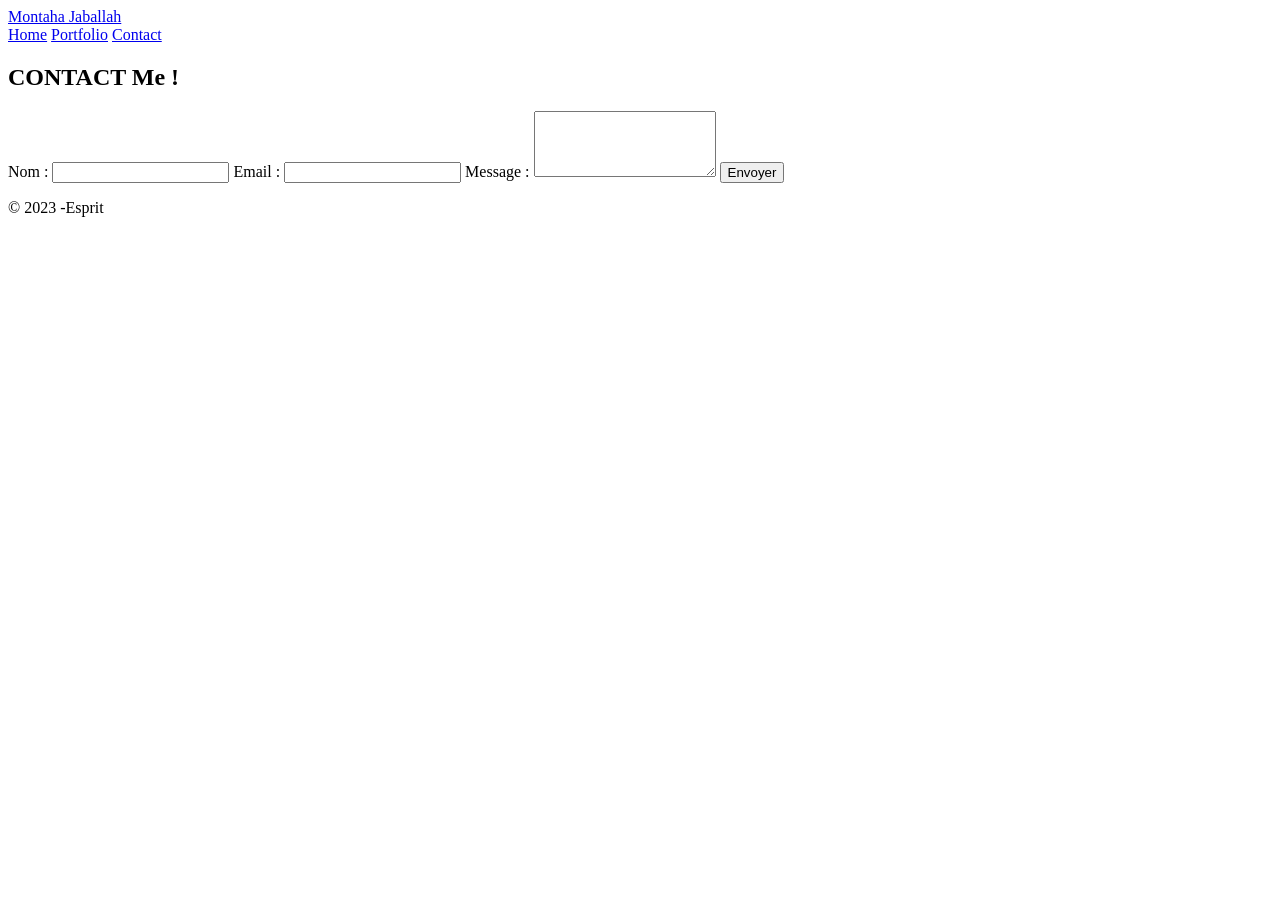
==== contact.html @ d11ead5f "pushon" ====
<!DOCTYPE html>
<html lang="en">

<head>
    <meta charset="UTF-8">
    <meta http-equiv="X-UA-Comatible" content="IE=edge">
    <meta name="viewport" content="width=device-width, initial-scale=1.0">
    <title>Montaha's cv</title>
</head>

<body>

    <header class="header">
        <a href="#" class="logo">Montaha Jaballah</a>

        <nav class="navigation__container">
            <a href="index.html" class="active">Home</a>
			<a href="portfolio.html">Portfolio</a>
			<a href="contact.html">Contact</a>
        </nav>
    </header> 



<section id="contact.html" class="contact">

    <h2>CONTACT Me !</h2>
        <form action="traitement_formulaire.php" method="post">
            <label for="nom">Nom :</label>
            <input type="text" id="nom" name="nom" required>
    
            <label for="email">Email :</label>
            <input type="email" id="email" name="email" required>
    
            <label for="message">Message :</label>
            <textarea id="message" name="message" rows="4" required></textarea>
    
            <input type="submit" value="Envoyer">
        </form>
    </section>
    </main>
    <!-- SECTION: Footer -->
    <footer class="footer">
        <div class="footer__wrapper wrapper--large">
            <p class="footer__copyright no-margin">&copy; 2023 -Esprit</p>
            
        </div>
    </footer>
    <!-- END SECTION: Footer -->
    

</body>

</html>
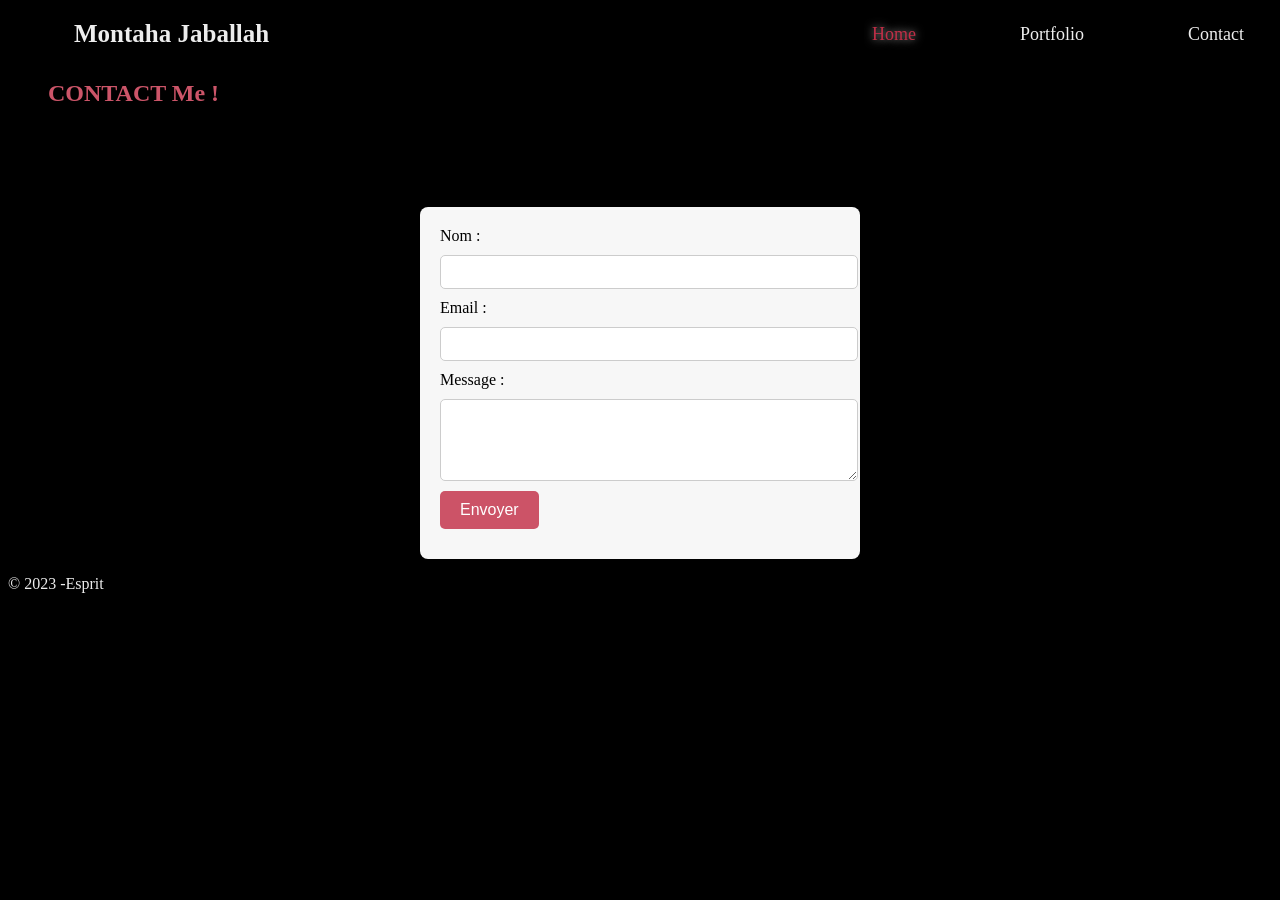
==== commit b513da05: "myportfolio" ====
--- a/contact.html
+++ b/contact.html
@@ -6,6 +6,8 @@
     <meta http-equiv="X-UA-Comatible" content="IE=edge">
     <meta name="viewport" content="width=device-width, initial-scale=1.0">
     <title>Montaha's cv</title>
+    <link rel="stylesheet" href="Montaha'sPorfolio.css">
+    <link href='https://unpkg.com/boxicons@2.1.4/css/boxicons.min.css' rel='stylesheet'>
 </head>
 
 <body>
@@ -39,15 +41,15 @@
         </form>
     </section>
     </main>
-    <!-- SECTION: Footer -->
-    <footer class="footer">
-        <div class="footer__wrapper wrapper--large">
-            <p class="footer__copyright no-margin">&copy; 2023 -Esprit</p>
-            
-        </div>
-    </footer>
-    <!-- END SECTION: Footer -->
     
+ <!-- SECTION: Footer -->
+ <footer class="footer">
+    <div class="footer__wrapper wrapper--large">
+        <p class="footer__copyright no-margin">&copy; 2023 -Esprit</p>
+        
+    </div>
+</footer>
+<!-- END SECTION: Footer -->
 
 </body>
 
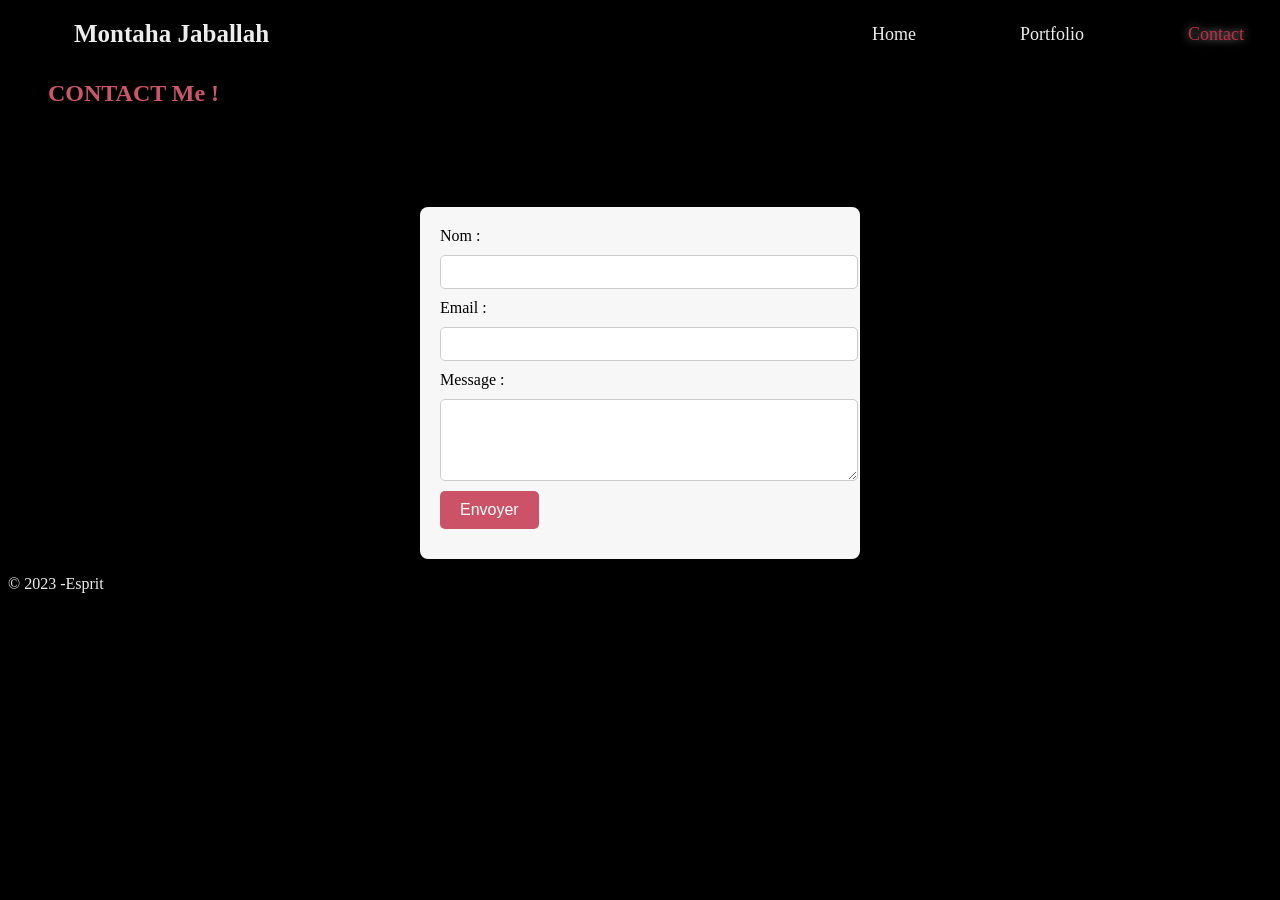
==== commit d9a127b3: "css" ====
--- a/contact.html
+++ b/contact.html
@@ -16,9 +16,9 @@
         <a href="#" class="logo">Montaha Jaballah</a>
 
         <nav class="navigation__container">
-            <a href="index.html" class="active">Home</a>
+            <a href="index.html">Home</a>
 			<a href="portfolio.html">Portfolio</a>
-			<a href="contact.html">Contact</a>
+			<a href="contact.html" class="active">Contact</a>
         </nav>
     </header> 
 
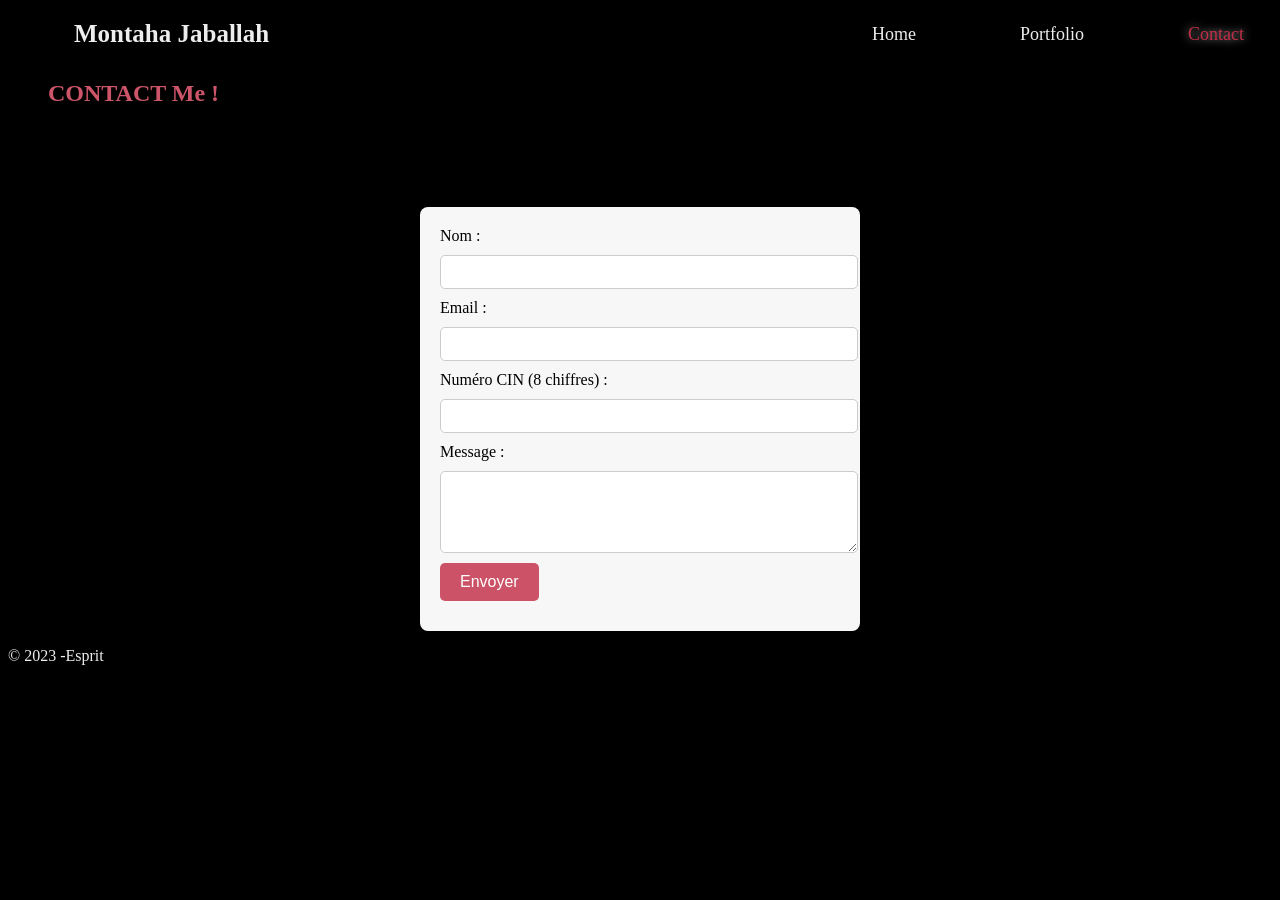
==== commit 0302f41b: "script" ====
--- a/contact.html
+++ b/contact.html
@@ -8,10 +8,11 @@
     <title>Montaha's cv</title>
     <link rel="stylesheet" href="Montaha'sPorfolio.css">
     <link href='https://unpkg.com/boxicons@2.1.4/css/boxicons.min.css' rel='stylesheet'>
+    <script src="script.js"></script>
 </head>
 
 <body>
-
+    
     <header class="header">
         <a href="#" class="logo">Montaha Jaballah</a>
 
@@ -24,24 +25,24 @@
 
 
 
-<section id="contact.html" class="contact">
+<section id="contact.html" class="contact"> 
 
     <h2>CONTACT Me !</h2>
-        <form action="traitement_formulaire.php" method="post">
+        <form action="traitement_formulaire.php" method="post" onsubmit="return verif(this)">
             <label for="nom">Nom :</label>
             <input type="text" id="nom" name="nom" required>
-    
             <label for="email">Email :</label>
             <input type="email" id="email" name="email" required>
-    
+            <label for="cin">Numéro CIN (8 chiffres) :</label>
+            <input type="text" id="cin" name="cin" required>
             <label for="message">Message :</label>
             <textarea id="message" name="message" rows="4" required></textarea>
-    
+      
             <input type="submit" value="Envoyer">
         </form>
     </section>
     </main>
-    
+
  <!-- SECTION: Footer -->
  <footer class="footer">
     <div class="footer__wrapper wrapper--large">
